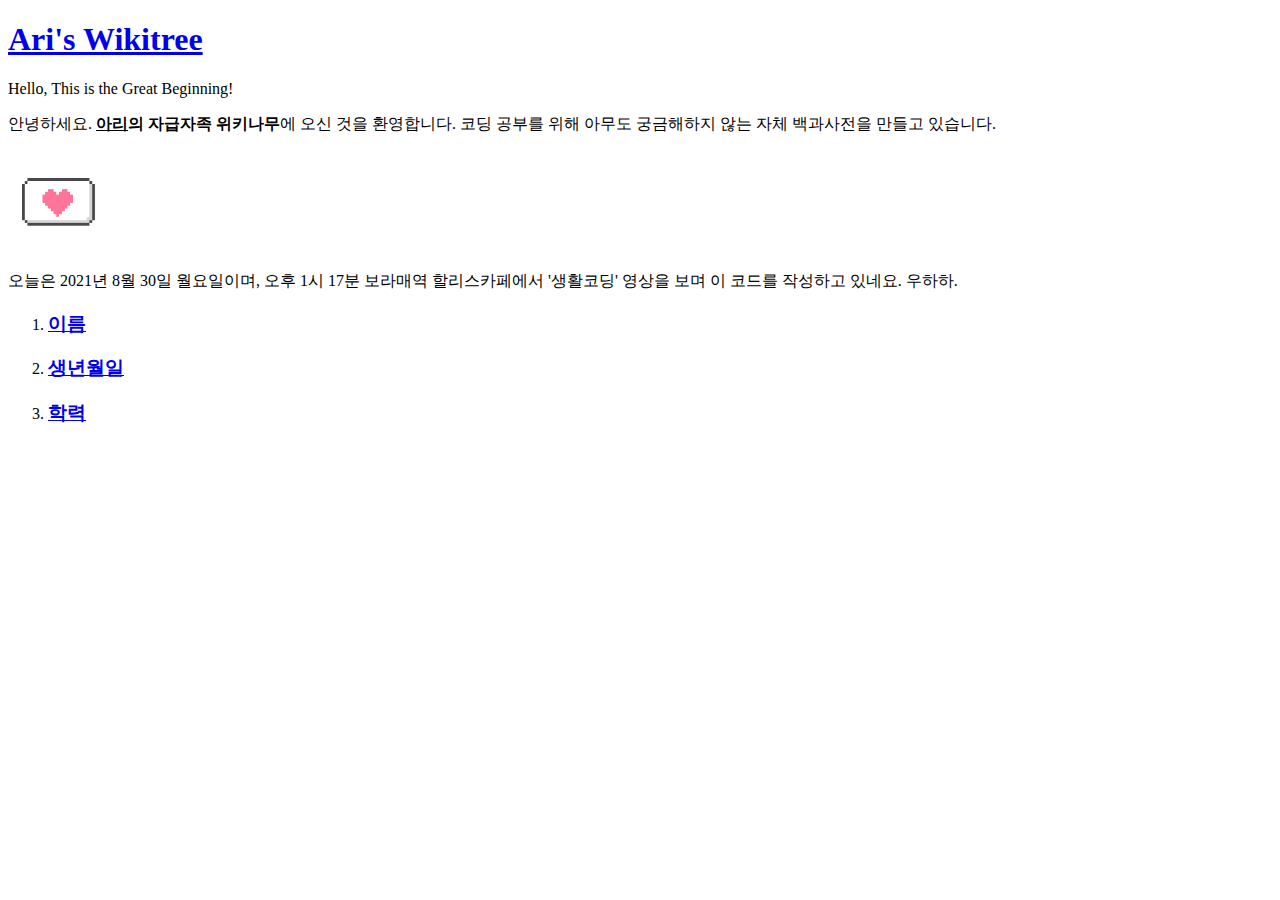
==== index.html @ 45ae0e94 "Ari's Wikitree draft" ====
<!DOCTYPE html>
<html>
    <head>
        <title>Ari's Wikitree</title>
        <meta charset="utf-8">
    </head>

    <body>
        <h1><a href="1.html">Ari's Wikitree</a></h1> 
        Hello, This is the Great Beginning!
        <p>안녕하세요. <strong><u>아리</u>의 자급자족 위키나무</strong>에 오신 것을 환영합니다.
        코딩 공부를 위해 아무도 궁금해하지 않는 자체 백과사전을 만들고 있습니다.</p>
        <img src="하트.png" width="100">
        <p>오늘은 2021년 8월 30일 월요일이며, 오후 1시 17분 보라매역 할리스카페에서 '생활코딩' 영상을 보며 이 코드를 작성하고 있네요. 우하하.</p>
        <ol>
            <li><h3><a href="이름.html">이름</a></h3></li>
            <li><h3><a href="생년월일.html">생년월일</a></h3></li>
            <li><h3><a href="학력.html">학력</a></h3></li> 
        </ol>
    </body>
</html>
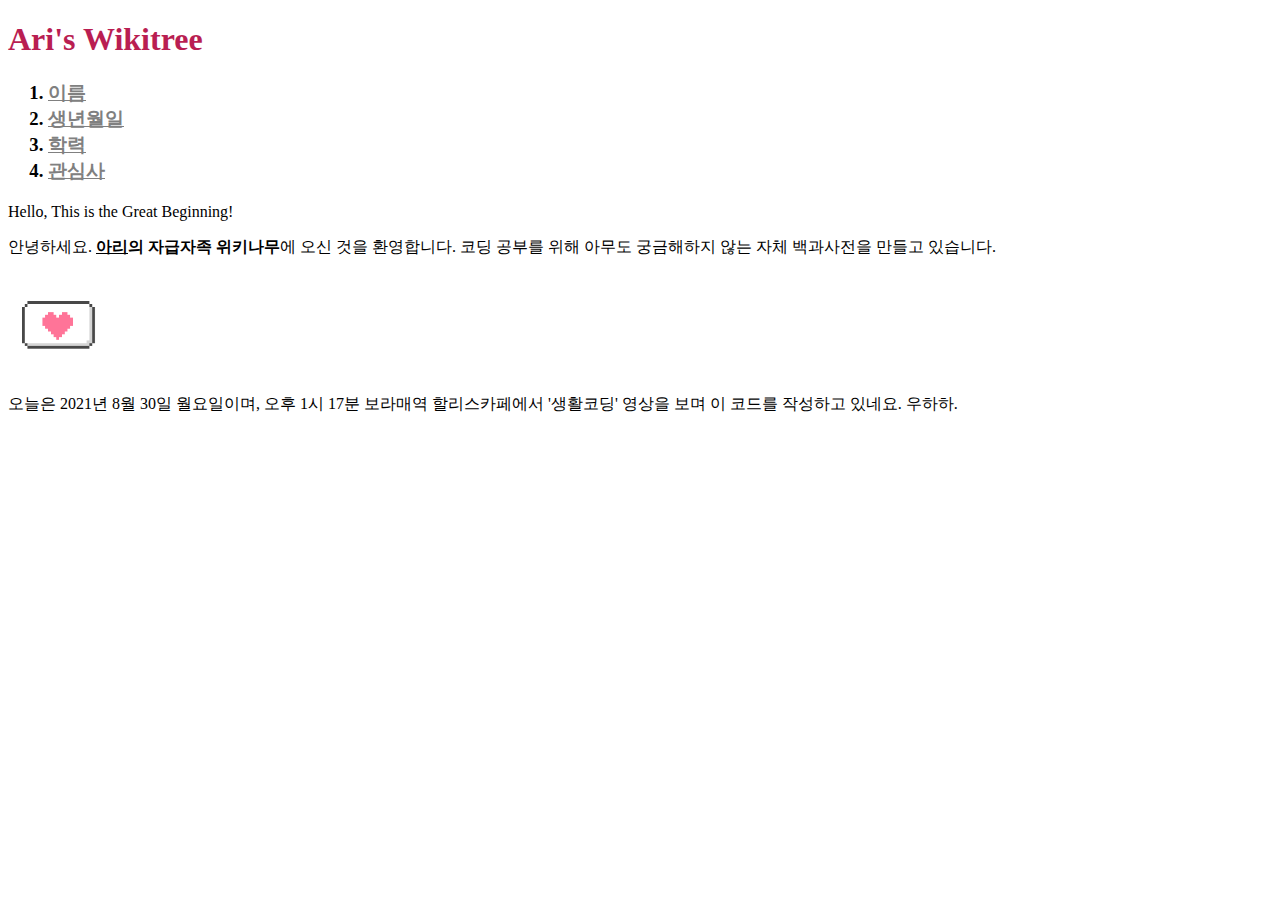
==== commit a652c3d4: "Ari Wikitree (CSS ver.1)" ====
--- a/index.html
+++ b/index.html
@@ -6,16 +6,30 @@
     </head>
 
     <body>
-        <h1><a href="1.html">Ari's Wikitree</a></h1> 
+        <style>
+            a {
+                color:palevioletred;
+            }
+            .saw {
+                color:gray;
+            }
+            #active {
+                color:hotpink;
+            }
+
+        </style>
+        <h1><a href="index.html" style="color:rgb(185, 30, 82); text-decoration:none">Ari's Wikitree</a></h1> 
+        <ol><h3>
+            <li><a href="이름.html" class="saw">이름</a></li>
+            <li><a href="생년월일.html" class="saw">생년월일</a></li>
+            <li><a href="학력.html" class="saw">학력</a></li> 
+            <li><a href="관심사.html" class="saw">관심사</a></li>
+            </h3>
+        </ol>
         Hello, This is the Great Beginning!
         <p>안녕하세요. <strong><u>아리</u>의 자급자족 위키나무</strong>에 오신 것을 환영합니다.
         코딩 공부를 위해 아무도 궁금해하지 않는 자체 백과사전을 만들고 있습니다.</p>
         <img src="하트.png" width="100">
-        <p>오늘은 2021년 8월 30일 월요일이며, 오후 1시 17분 보라매역 할리스카페에서 '생활코딩' 영상을 보며 이 코드를 작성하고 있네요. 우하하.</p>
-        <ol>
-            <li><h3><a href="이름.html">이름</a></h3></li>
-            <li><h3><a href="생년월일.html">생년월일</a></h3></li>
-            <li><h3><a href="학력.html">학력</a></h3></li> 
-        </ol>
+        <p>오늘은 2021년 8월 30일 월요일이며, 오후 1시 17분 보라매역 할리스카페에서 '생활코딩' 영상을 보며 이 코드를 작성하고 있네요. 우하하.</p>    
     </body>
 </html>
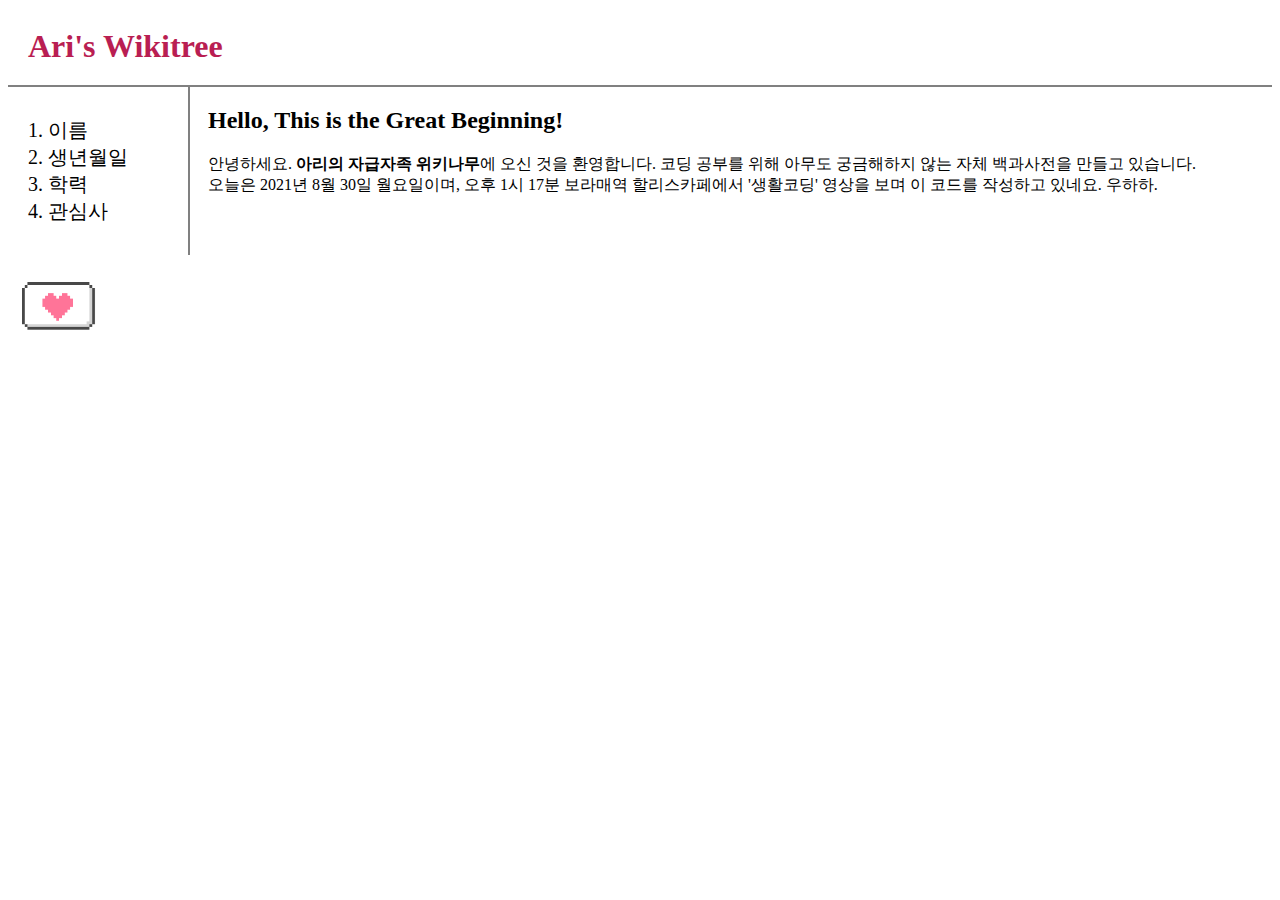
==== commit 6676bcc7: "Ari Wikitree(CSS ver.2)" ====
--- a/index.html
+++ b/index.html
@@ -3,33 +3,28 @@
     <head>
         <title>Ari's Wikitree</title>
         <meta charset="utf-8">
+        <link rel="stylesheet" href="style.css">
     </head>
 
-    <body>
-        <style>
-            a {
-                color:palevioletred;
-            }
-            .saw {
-                color:gray;
-            }
-            #active {
-                color:hotpink;
-            }
+    <body>        
+        <h1><a href="index.html" style="color:rgb(185, 30, 82); text-decoration:none">Ari's Wikitree</a></h1> 
+        <div id="grid">
+            <ol>
+                <li><a href="이름.html">이름</a></li>
+                <li><a href="생년월일.html">생년월일</a></li>
+                <li><a href="학력.html">학력</a></li> 
+                <li><a href="관심사.html">관심사</a></li>
+            </ol>
+            <div>
+                <h2>Hello, This is the Great Beginning!</h2>
+                <p>
+                안녕하세요. <strong>아리의 자급자족 위키나무</strong>에 오신 것을 환영합니다.
+                코딩 공부를 위해 아무도 궁금해하지 않는 자체 백과사전을 만들고 있습니다.
+                <br>오늘은 2021년 8월 30일 월요일이며, 오후 1시 17분 보라매역 할리스카페에서 '생활코딩' 영상을 보며 이 코드를 작성하고 있네요. 우하하.</p>    
+                </p>
+            </div>
+        </div>
 
-        </style>
-        <h1><a href="index.html" style="color:rgb(185, 30, 82); text-decoration:none">Ari's Wikitree</a></h1> 
-        <ol><h3>
-            <li><a href="이름.html" class="saw">이름</a></li>
-            <li><a href="생년월일.html" class="saw">생년월일</a></li>
-            <li><a href="학력.html" class="saw">학력</a></li> 
-            <li><a href="관심사.html" class="saw">관심사</a></li>
-            </h3>
-        </ol>
-        Hello, This is the Great Beginning!
-        <p>안녕하세요. <strong><u>아리</u>의 자급자족 위키나무</strong>에 오신 것을 환영합니다.
-        코딩 공부를 위해 아무도 궁금해하지 않는 자체 백과사전을 만들고 있습니다.</p>
         <img src="하트.png" width="100">
-        <p>오늘은 2021년 8월 30일 월요일이며, 오후 1시 17분 보라매역 할리스카페에서 '생활코딩' 영상을 보며 이 코드를 작성하고 있네요. 우하하.</p>    
     </body>
 </html>
--- a/style.css
+++ b/style.css
@@ -0,0 +1,37 @@
+
+
+#active {
+    color:rgb(50, 50, 54);
+}
+a {
+    color:black;
+    text-decoration:none;  
+}
+h1 {
+    border-bottom:2px solid gray;
+    padding:20px;
+    margin:0;
+}           
+#grid ol {
+    border-right: 2px solid gray;
+    width:110px;
+    margin:0;
+    padding:30px;
+    padding-left: 40px;
+    font-size:20px;      
+}
+#grid{
+    display:grid;
+    grid-template-columns: 200px 1fr;
+}
+@media(max-width:700px){
+    #grid{
+        display: block;
+    }
+    #grid ol{
+    border-right:none;
+    }
+    #grid h2,p{
+    margin-left:10px;
+    }
+}